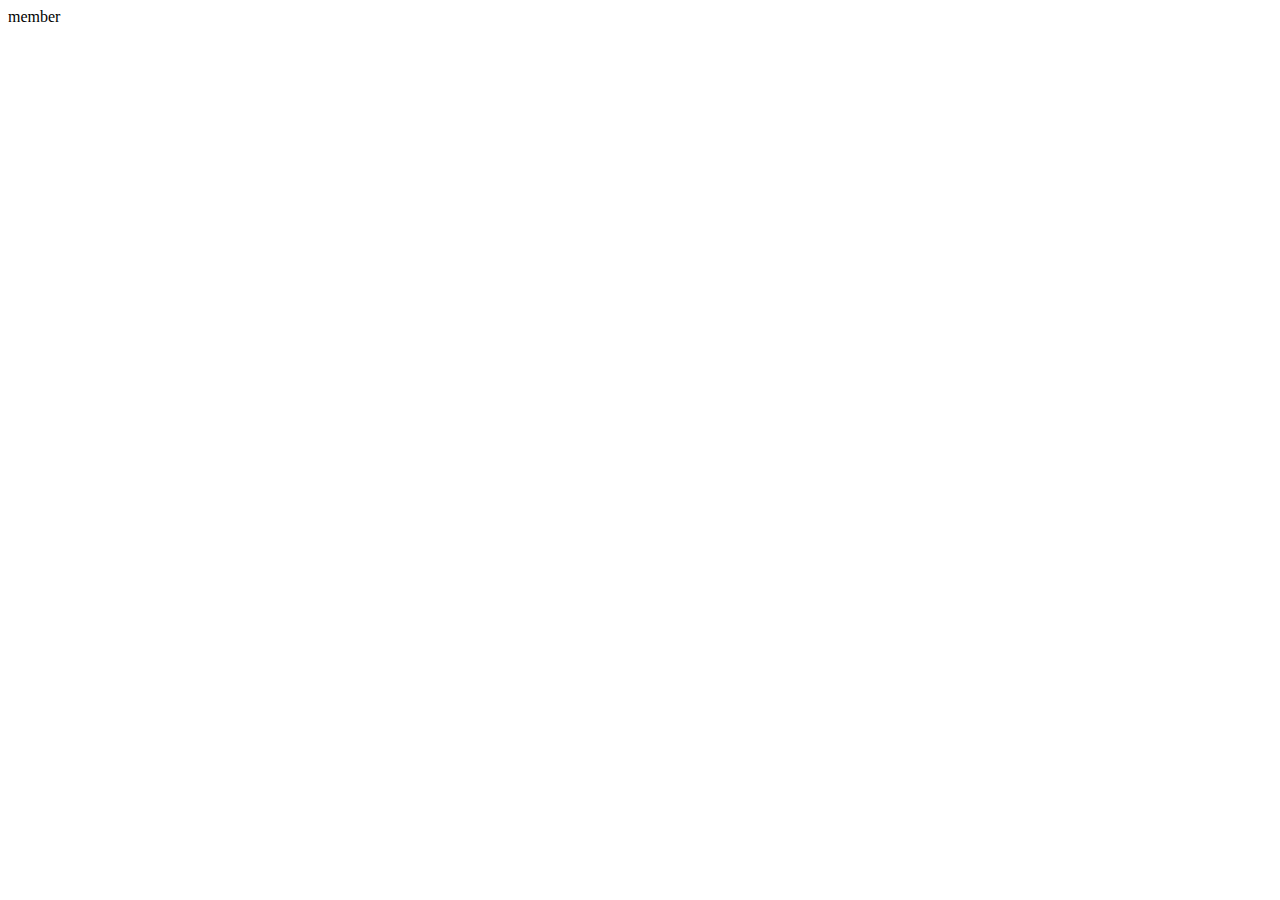
==== src/main/resources/templates/member.html @ 62251b00 "navigation" ====
<!DOCTYPE html>
<html xmlns:th="http://www.thymeleaf.org"
      xmlns:layout="http://www.ultraq.net/thymeleaf/layout"
      layout:decorate="~{layout/layout}">
<body>

    <div class="content-wrapper" layout:fragment="content_body">
        member
    </div>

</body>
</html>
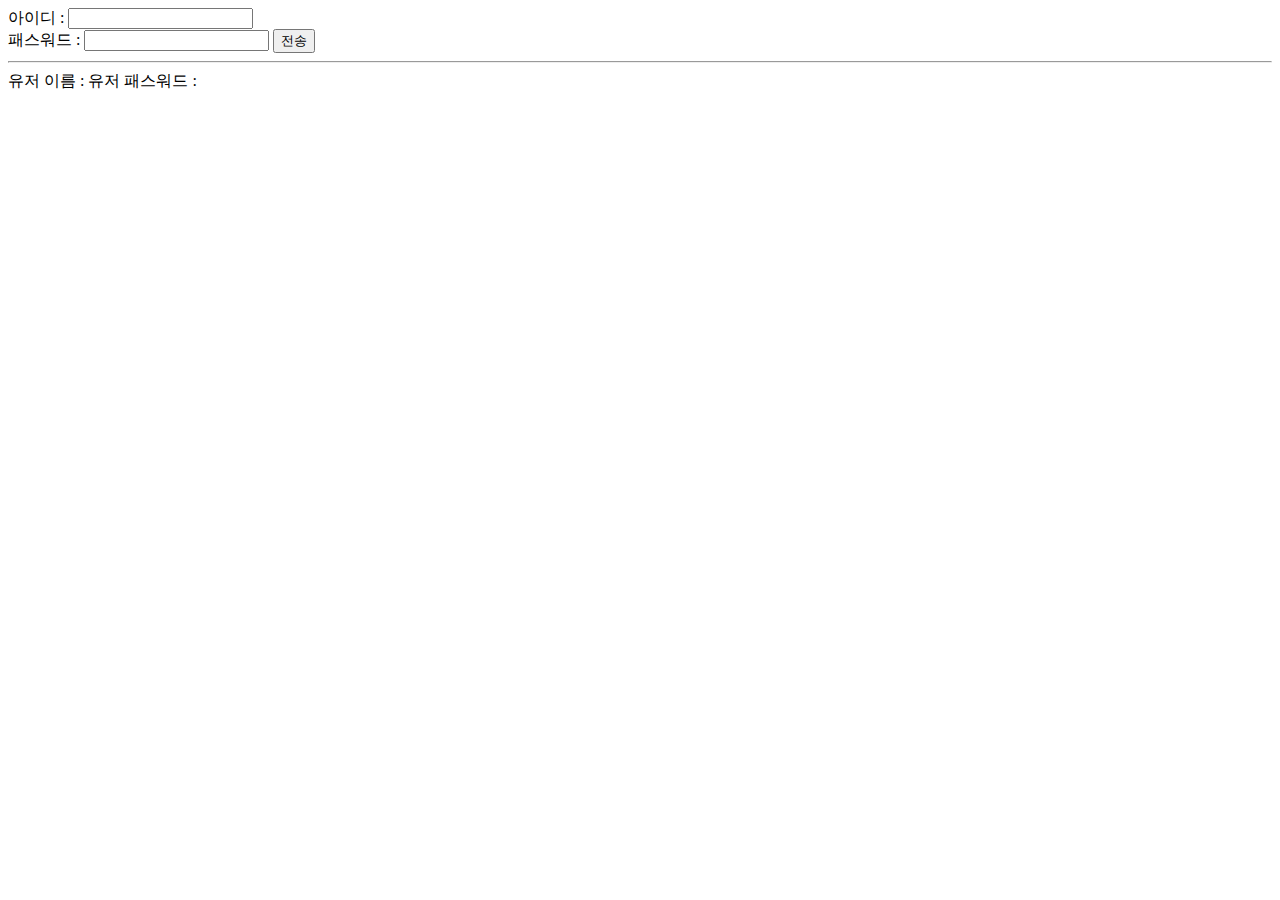
==== commit 036d98d8: "03" ====
--- a/src/main/resources/templates/member.html
+++ b/src/main/resources/templates/member.html
@@ -5,7 +5,25 @@
 <body>
 
     <div class="content-wrapper" layout:fragment="content_body">
-        member
+
+
+        <form method="post" th:object="${member}">
+            아이디 : <input type="text" name="username" th:field="*{username}"/>
+            <span th:if="${#fields.hasErrors('username')}" th:errors="*{username}"></span>
+            <br>
+            패스워드 : <input type="password" name="password" th:field="*{password}"/>
+            <span th:if="${#fields.hasErrors('password')}" th:errors="*{password}"></span>
+
+            <input type="submit" value="전송" />
+        </form>
+
+        <hr>
+        <div th:each="member : ${list}">
+            유저 이름 : <span th:text="${member.username}" ></span>
+            유저 패스워드  : <span th:text="${member.password}" ></span>
+        </div>
+
+
     </div>
 
 </body>
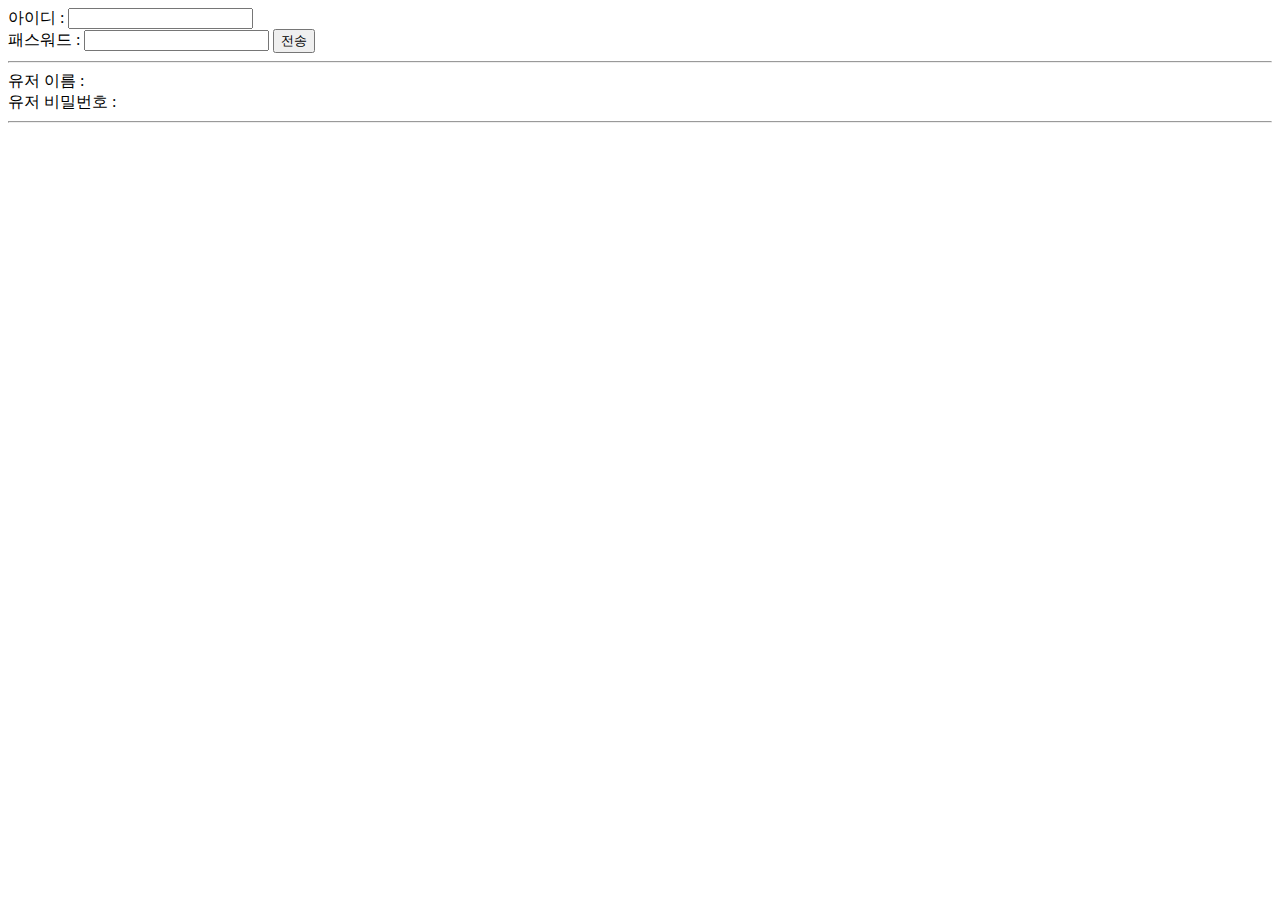
==== commit a3f9e26e: "chapter 5" ====
--- a/src/main/resources/templates/member.html
+++ b/src/main/resources/templates/member.html
@@ -18,10 +18,15 @@
         </form>
 
         <hr>
-        <div th:each="member : ${list}">
-            유저 이름 : <span th:text="${member.username}" ></span>
-            유저 패스워드  : <span th:text="${member.password}" ></span>
-        </div>
+
+        <th:block th:if="${pageinfo != null}">
+            <div th:each="member : ${pageinfo.content}">
+                유저 이름 : <span th:text="${member.username}"></span><br>
+                유저 비밀번호 : <span th:text="${member.password}"></span>
+            </div>
+            <hr>
+            <ul th:replace="~{common/pagination :: pagination('/member')}"></ul>
+        </th:block>
 
 
     </div>
